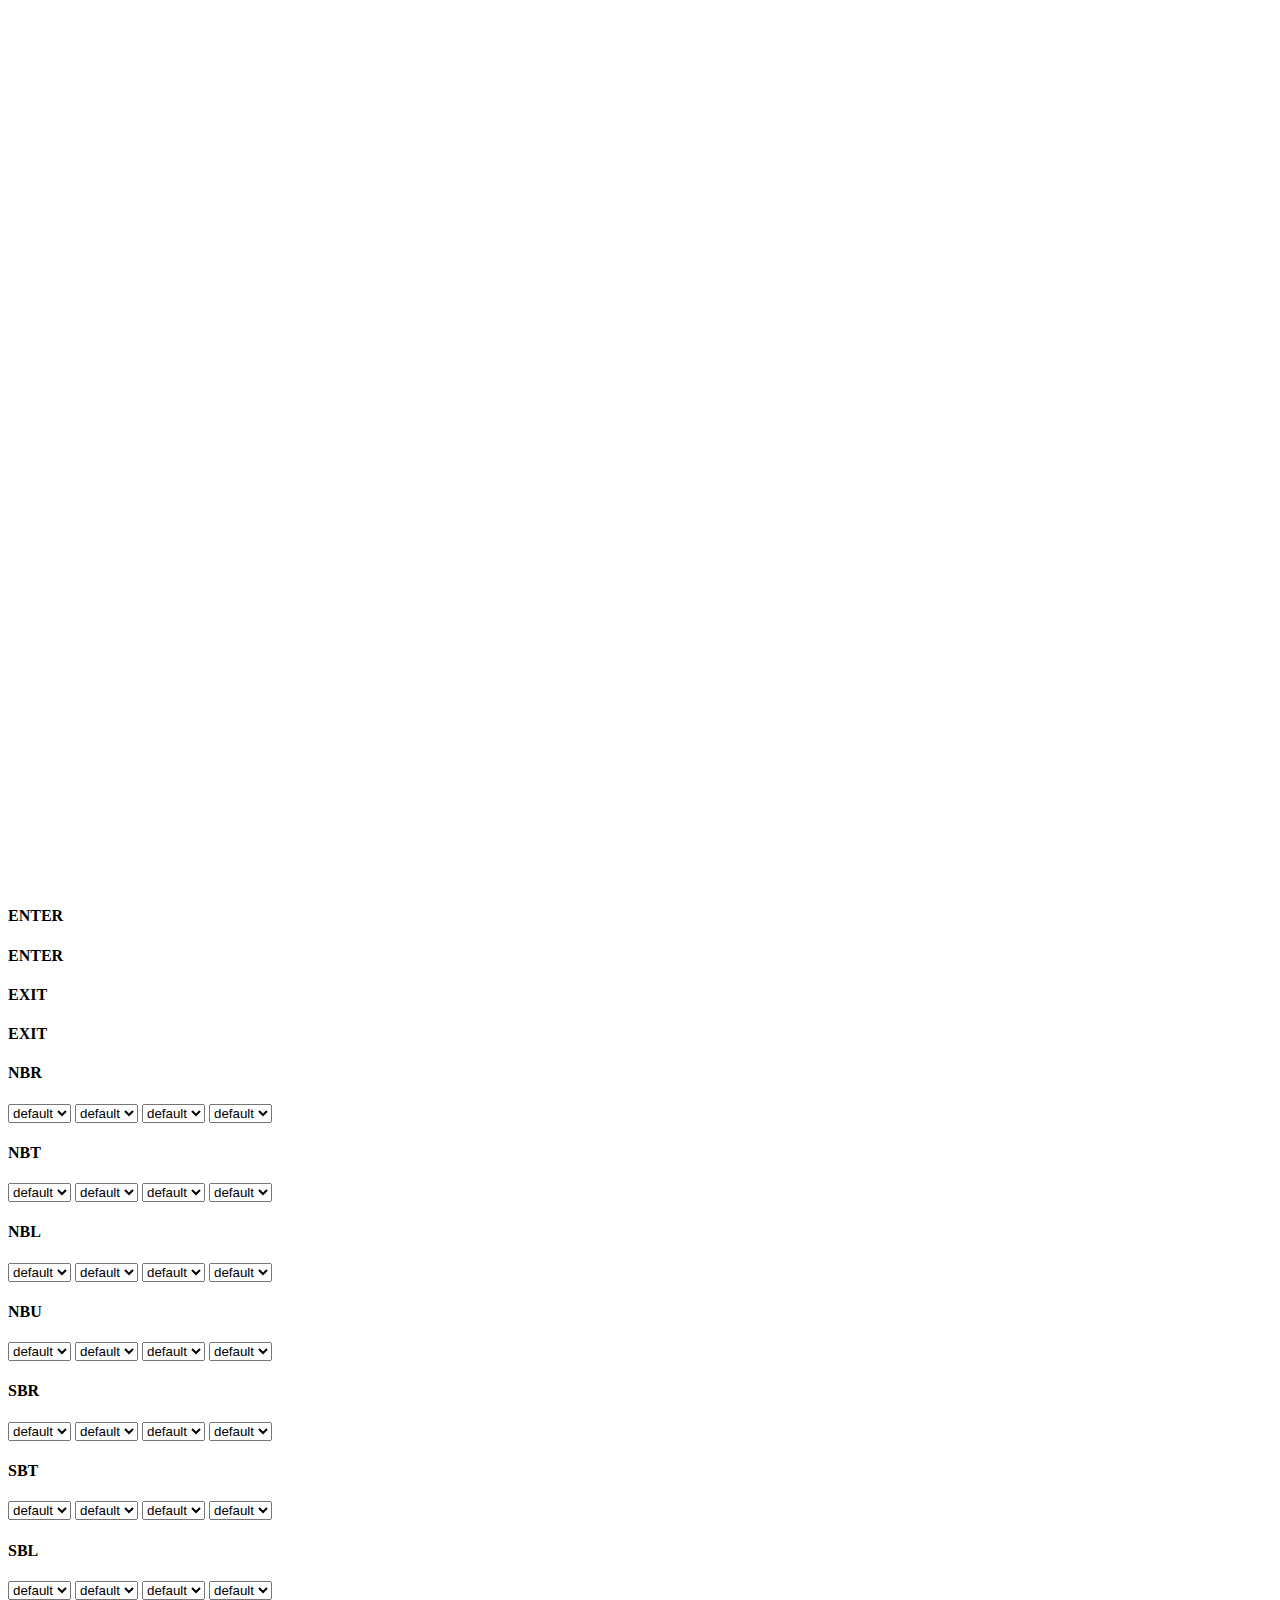
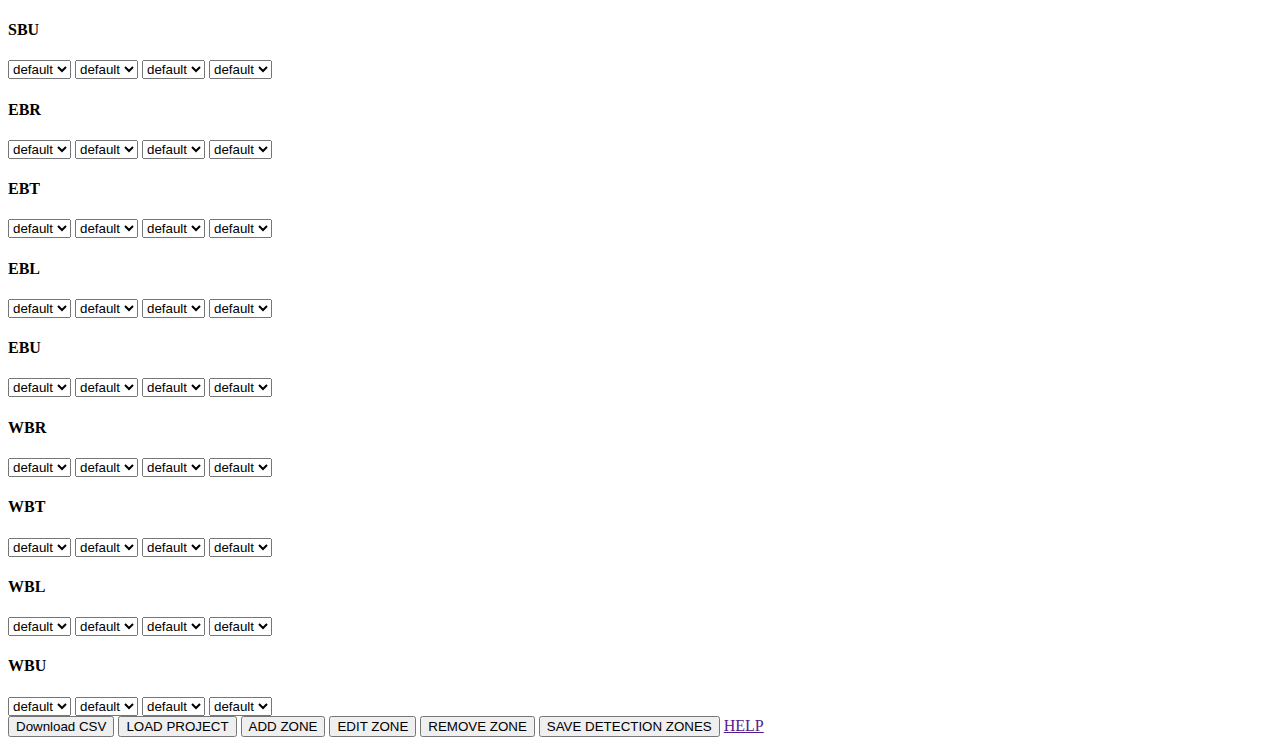
==== App_local/index.html @ b9c64eae "Add files via upload" ====
<!DOCTYPE html>
<html lang="en">
  <head>
    <meta charset="UTF-8">
    <meta name="viewport" content="width=device-width, initial-scale=1.0">
    <link rel="stylesheet" href="C:\Users\Josh\PycharmProjects\Flask_App_local\style.css">
    <script src="C:\Users\Josh\PycharmProjects\Flask_App_local\fabric.js"></script>
    <script src="C:\Users\Josh\PycharmProjects\Flask_App_local\jQuery.js" type="text/javascript"></script>
    <title>Fabric Tutorial </title>
  </head>
  <body id="body">
    <div class="grid">
      <div>
        
        <video width=1280 height=720 id="video" autoplay muted>
          <source src="C:\Users\Josh\PycharmProjects\Flask_App_local\video\EXAMPLE.mp4" type="video/mp4">
        </video>

        <canvas id="canvas"></canvas>
  
        
      </div>
      <div>
        <div class="sub_grid">
          <h4 id="h4-txt"></h4>
          <h4 id="h4-txt">ENTER</h4>
          <h4 id="h4-txt">ENTER</h4>
          <h4 id="h4-txt">EXIT</h4>
          <h4 id="h4-txt">EXIT</h4>
        </div>
        <div class="sub_grid">
          <h4>NBR</h4>
          <select id="drop_down_1" class="drop_dwn">
            <option value="0">default</option>
          </select>
          <select id="drop_down_2" class="drop_dwn">
            <option value="0">default</option>
          </select>
          <select id="drop_down_3" class="drop_dwn">
            <option value="0">default</option>
          </select>
          <select id="drop_down_4" class="drop_dwn">
            <option value="0">default</option>
          </select>
        </div>
        <div class="sub_grid">
          <h4>NBT</h4>
          <select id="drop_down_5" class="drop_dwn">
            <option value="0">default</option>
          </select>
          <select id="drop_down_6" class="drop_dwn">
            <option value="0">default</option>
          </select>
          <select id="drop_down_7" class="drop_dwn">
            <option value="0">default</option>
          </select>
          <select id="drop_down_8" class="drop_dwn">
            <option value="0">default</option>
          </select>
        </div>
        <div class="sub_grid">
          <h4>NBL</h4>
          <select id="drop_down_9" class="drop_dwn">
            <option value="0">default</option>
          </select>
          <select id="drop_down_10" class="drop_dwn">
            <option value="0">default</option>
          </select>
          <select id="drop_down_11" class="drop_dwn">
            <option value="0">default</option>
          </select>
          <select id="drop_down_12" class="drop_dwn">
            <option value="0">default</option>
          </select>
        </div>
        <div class="sub_grid">
          <h4>NBU</h4>
          <select id="drop_down_13" class="drop_dwn">
            <option value="0">default</option>
          </select>
          <select id="drop_down_14" class="drop_dwn">
            <option value="0">default</option>
          </select>
          <select id="drop_down_15" class="drop_dwn">
            <option value="0">default</option>
          </select>
          <select id="drop_down_16" class="drop_dwn">
            <option value="0">default</option>
          </select>
        </div>
        <div class="sub_grid">
          <h4>SBR</h4>
          <select id="drop_down_17" class="drop_dwn">
            <option value="0">default</option>
          </select>
          <select id="drop_down_18" class="drop_dwn">
            <option value="0">default</option>
          </select>
          <select id="drop_down_19" class="drop_dwn">
            <option value="0">default</option>
          </select>
          <select id="drop_down_20" class="drop_dwn">
            <option value="0">default</option>
          </select>
        </div>
        <div class="sub_grid">
          <h4>SBT</h4>
          <select id="drop_down_21" class="drop_dwn">
            <option value="0">default</option>
          </select>
          <select id="drop_down_22" class="drop_dwn">
            <option value="0">default</option>
          </select>
          <select id="drop_down_23" class="drop_dwn">
            <option value="0">default</option>
          </select>
          <select id="drop_down_24" class="drop_dwn">
            <option value="0">default</option>
          </select>
        </div>
        <div class="sub_grid">
          <h4>SBL</h4>
          <select id="drop_down_25" class="drop_dwn">
            <option value="0">default</option>
          </select>
          <select id="drop_down_26" class="drop_dwn">
            <option value="0">default</option>
          </select>
          <select id="drop_down_27" class="drop_dwn">
            <option value="0">default</option>
          </select>
          <select id="drop_down_28" class="drop_dwn">
            <option value="0">default</option>
          </select>
        </div>
        <div class="sub_grid">
          <h4>SBU</h4>
          <select id="drop_down_29" class="drop_dwn">
            <option value="0">default</option>
          </select>
          <select id="drop_down_30" class="drop_dwn">
            <option value="0">default</option>
          </select>
          <select id="drop_down_31" class="drop_dwn">
            <option value="0">default</option>
          </select>
          <select id="drop_down_32" class="drop_dwn">
            <option value="0">default</option>
          </select>
        </div>
        <div class="sub_grid">
          <h4>EBR</h4>
          <select id="drop_down_33" class="drop_dwn">
            <option value="0">default</option>
          </select>
          <select id="drop_down_34" class="drop_dwn">
            <option value="0">default</option>
          </select>
          <select id="drop_down_35" class="drop_dwn">
            <option value="0">default</option>
          </select>
          <select id="drop_down_36" class="drop_dwn">
            <option value="0">default</option>
          </select>
        </div>
        <div class="sub_grid">
          <h4>EBT</h4>
          <select id="drop_down_37" class="drop_dwn">
            <option value="0">default</option>
          </select>
          <select id="drop_down_38" class="drop_dwn">
            <option value="0">default</option>
          </select>
          <select id="drop_down_39" class="drop_dwn">
            <option value="0">default</option>
          </select>
          <select id="drop_down_40" class="drop_dwn">
            <option value="0">default</option>
          </select>
        </div>
        <div class="sub_grid">
          <h4>EBL</h4>
          <select id="drop_down_41" class="drop_dwn">
            <option value="0">default</option>
          </select>
          <select id="drop_down_42" class="drop_dwn">
            <option value="0">default</option>
          </select>
          <select id="drop_down_43" class="drop_dwn">
            <option value="0">default</option>
          </select>
          <select id="drop_down_44" class="drop_dwn">
            <option value="0">default</option>
          </select>
        </div>
        <div class="sub_grid">
          <h4>EBU</h4>
          <select id="drop_down_45" class="drop_dwn">
            <option value="0">default</option>
          </select>
          <select id="drop_down_46" class="drop_dwn">
            <option value="0">default</option>
          </select>
          <select id="drop_down_47" class="drop_dwn">
            <option value="0">default</option>
          </select>
          <select id="drop_down_48" class="drop_dwn">
            <option value="0">default</option>
          </select>
        </div>
        <div class="sub_grid">
          <h4>WBR</h4>
          <select id="drop_down_49" class="drop_dwn">
            <option value="0">default</option>
          </select>
          <select id="drop_down_50" class="drop_dwn">
            <option value="0">default</option>
          </select>
          <select id="drop_down_51" class="drop_dwn">
            <option value="0">default</option>
          </select>
          <select id="drop_down_52" class="drop_dwn">
            <option value="0">default</option>
          </select>
        </div>
        <div class="sub_grid">
          <h4>WBT</h4>
          <select id="drop_down_53" class="drop_dwn">
            <option value="0">default</option>
          </select>
          <select id="drop_down_54" class="drop_dwn">
            <option value="0">default</option>
          </select>
          <select id="drop_down_55" class="drop_dwn">
            <option value="0">default</option>
          </select>
          <select id="drop_down_56" class="drop_dwn">
            <option value="0">default</option>
          </select>
        </div>
        <div class="sub_grid">
          <h4>WBL</h4>
          <select id="drop_down_57" class="drop_dwn">
            <option value="0">default</option>
          </select>
          <select id="drop_down_58" class="drop_dwn">
            <option value="0">default</option>
          </select>
          <select id="drop_down_59" class="drop_dwn">
            <option value="0">default</option>
          </select>
          <select id="drop_down_60" class="drop_dwn">
            <option value="0">default</option>
          </select>
        </div>
        <div class="sub_grid">
          <h4>WBU</h4>
          <select id="drop_down_61" class="drop_dwn">
            <option value="0">default</option>
          </select>
          <select id="drop_down_62" class="drop_dwn">
            <option value="0">default</option>
          </select>
          <select id="drop_down_63" class="drop_dwn">
            <option value="0">default</option>
          </select>
          <select id="drop_down_64" class="drop_dwn">
            <option value="0">default</option>
          </select>
        </div>
      </div>
    </div>

    <div id="toolbar">
      <button onclick="download_csv_file()"> Download CSV </button>  
      <button id="load-project-btn" class="prj_btn">LOAD PROJECT</button>
      <button id="adding-line-btn" class="btn">ADD ZONE</button>
      <button id="edit-line-btn" class="edit_btn">EDIT ZONE</button>
      <button id="removeing-line-btn" class="remove_btn">REMOVE ZONE</button>
      <button id="save-image-btn" class="save_btn">SAVE DETECTION ZONES</button>
      <a id="help-btn" class="help_btn" href="">HELP</a>
    </div>
    
    <script src="C:\Users\Josh\PycharmProjects\Flask_App_local\index.js"></script>
  </body>
</html>
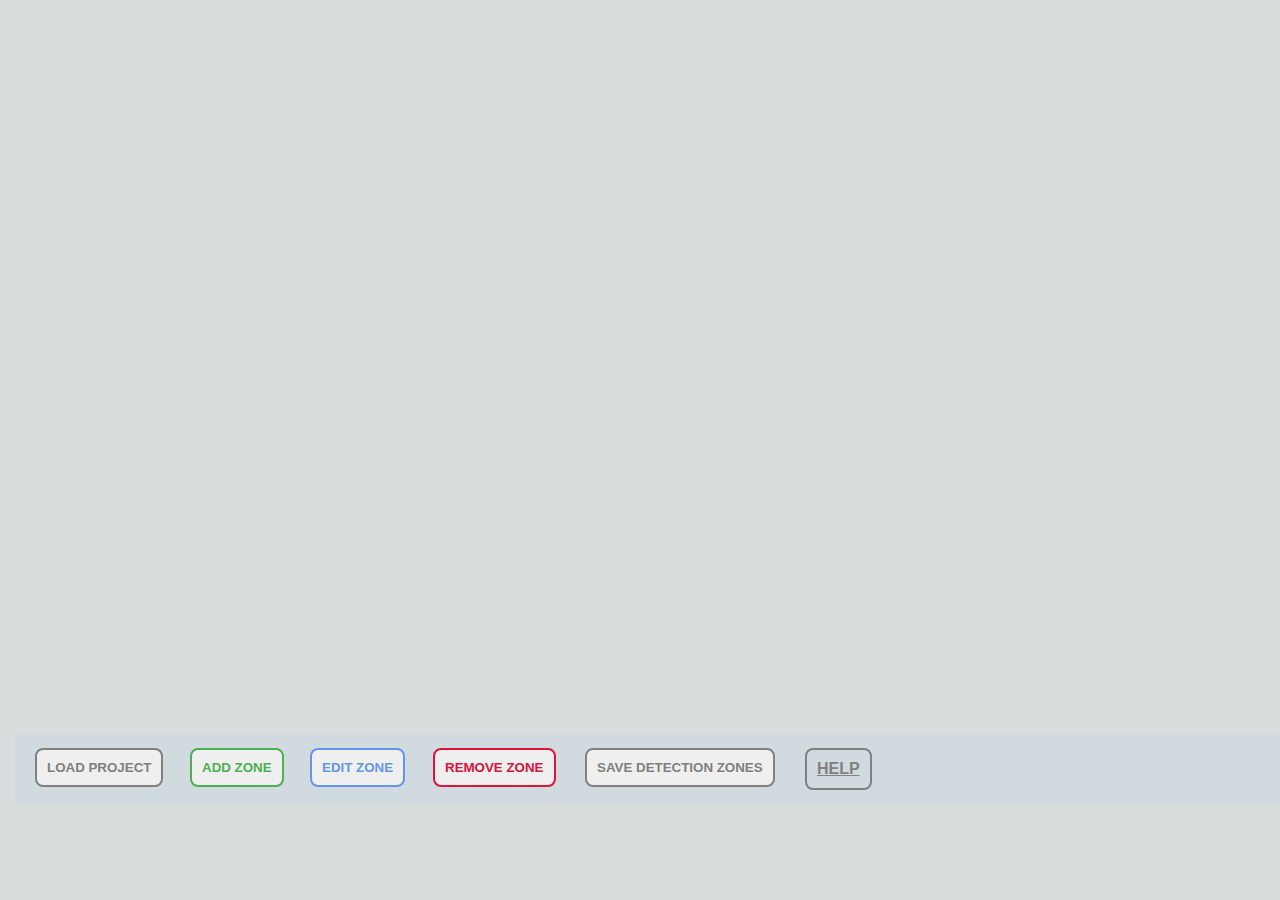
==== commit f11d1c57: "update" ====
--- a/App_local/index.html
+++ b/App_local/index.html
@@ -3,9 +3,9 @@
   <head>
     <meta charset="UTF-8">
     <meta name="viewport" content="width=device-width, initial-scale=1.0">
-    <link rel="stylesheet" href="C:\Users\Josh\PycharmProjects\Flask_App_local\style.css">
-    <script src="C:\Users\Josh\PycharmProjects\Flask_App_local\fabric.js"></script>
-    <script src="C:\Users\Josh\PycharmProjects\Flask_App_local\jQuery.js" type="text/javascript"></script>
+    <link rel="stylesheet" href="static/css/style.css">
+    <script src="static/js/fabric.js"></script>
+    <script src="static/js/jQuery.js" type="text/javascript"></script>
     <title>Fabric Tutorial </title>
   </head>
   <body id="body">
@@ -13,7 +13,7 @@
       <div>
         
         <video width=1280 height=720 id="video" autoplay muted>
-          <source src="C:\Users\Josh\PycharmProjects\Flask_App_local\video\EXAMPLE.mp4" type="video/mp4">
+          <source src="video\EXAMPLE.mp4" type="video/mp4">
         </video>
 
         <canvas id="canvas"></canvas>
@@ -271,16 +271,15 @@
       </div>
     </div>
 
-    <div id="toolbar">
-      <button onclick="download_csv_file()"> Download CSV </button>  
+    <div id="toolbar"> 
       <button id="load-project-btn" class="prj_btn">LOAD PROJECT</button>
       <button id="adding-line-btn" class="btn">ADD ZONE</button>
       <button id="edit-line-btn" class="edit_btn">EDIT ZONE</button>
       <button id="removeing-line-btn" class="remove_btn">REMOVE ZONE</button>
-      <button id="save-image-btn" class="save_btn">SAVE DETECTION ZONES</button>
-      <a id="help-btn" class="help_btn" href="">HELP</a>
+      <button onClick="SaveData(this.id)" id="save-image-btn" class="save_btn">SAVE DETECTION ZONES</button>
+      <a id="help-btn" class="help_btn" href="help.html">HELP</a>
     </div>
     
-    <script src="C:\Users\Josh\PycharmProjects\Flask_App_local\index.js"></script>
+    <script src="static/js/index.js"></script>
   </body>
 </html>
--- a/App_local/static/css/style.css
+++ b/App_local/static/css/style.css
@@ -0,0 +1,179 @@
+*{
+	box-sizing: border-box;
+	-moz-box-sizing: border-box;
+	margin: 0px;
+	padding: 0px;
+	font-family: sans-serif;
+
+}
+
+#features .canvas-container { margin: 30px auto; }
+.canvas-container{
+    top: 14px;
+    left: 15px;
+    position: absolute !important;
+}
+
+#canvas{
+	position: absolute;
+	background-color: rgb(208, 218, 223, 0) ;
+}
+
+#toolbar{
+	position: absolute;
+	background-color: rgb(208, 218, 223) ;
+	top: 734px;
+	left: 15px;
+	width: 1280px;
+	height: 70px;
+	margin: 0px;
+}
+
+#load-project-btn{
+    position: absolute;
+    top: 14px;
+    left: 20px;
+    margin: 0px;
+    padding: 10px;
+    border-radius: 8px;
+    border: 2px solid gray;
+    color: gray;
+    font-weight: 600;
+}
+
+#adding-line-btn{
+	position: absolute;
+    top: 14px;
+    left: 175px;
+    margin: 0px;
+    padding: 10px;
+    border-radius: 8px;
+    border: 2px solid #4CAF50;
+    color: #4CAF50;
+    font-weight: 600;
+}
+
+.btn {
+    transition-duration: 0.4s;
+}
+
+.btn:hover {
+    color: white;
+    background-color: #4CAF50;
+    font-weight: 600;
+}
+
+.disabled{
+    pointer-events: none;
+}
+
+#edit-line-btn{
+    position: absolute;
+    top: 14px;
+    left: 295px;
+    margin: 0px;
+    padding: 10px;
+    border-radius: 8px;
+    border: 2px solid #6495ED;
+    color: #6495ED;
+    font-weight: 600;
+}
+
+.edit_btn {
+    transition-duration: 0.4s;
+}
+
+.edit_btn:hover {
+    color: white;
+    background-color: #6495ED;
+    font-weight: 600;
+}
+
+#removeing-line-btn{
+	position: absolute;
+    top: 14px;
+    left: 418px;
+    margin: 0px;
+    padding: 10px;
+    border-radius: 8px;
+    border: 2px solid #DC143C;
+    color: #DC143C;
+    font-weight: 600;
+}
+
+#save-image-btn{
+	position: absolute;
+    top: 14px;
+    left: 570px;
+    margin: 0px;
+    padding: 10px;
+    border-radius: 8px;
+    border: 2px solid gray;
+    color: gray;
+    font-weight: 600;
+}
+
+.save_btn {
+    transition-duration: 0.4s;
+}
+
+.save_btn:hover {
+    color: white;
+    background-color: gray;
+    font-weight: 600;
+}
+
+#help-btn{
+    position: absolute;
+    top: 14px;
+    left: 790px;
+    margin: 0px;
+    padding: 10px;
+    border-radius: 8px;
+    border: 2px solid gray;
+    color: gray;
+    font-weight: 600;
+}
+
+#body{
+	background-color: rgb(218, 221, 222) ;
+}
+
+.hidden{
+	display: none;
+}
+
+.drop_dwn{
+    position: relative;
+    background-color: rgb(255, 255, 255) ;
+    margin: 20px;
+    font-weight: 800;
+}
+
+.grid {
+  box-sizing: border-box;
+  display: grid;
+  grid-template-columns: 1300px 200px auto auto;
+  margin:  5px;
+  align-items: center;
+}
+
+.sub_grid {
+  box-sizing: border-box;
+  display: grid;
+  grid-template-columns: auto auto auto auto auto;
+  margin:  -12px;
+  align-items: center;
+  padding-left: 50px;
+}
+
+#h4-txt{
+    margin: 10px;
+    padding-right: 45px;
+}
+
+#video{
+    position:absolute;
+    top: 14px;
+    left: 15px;
+}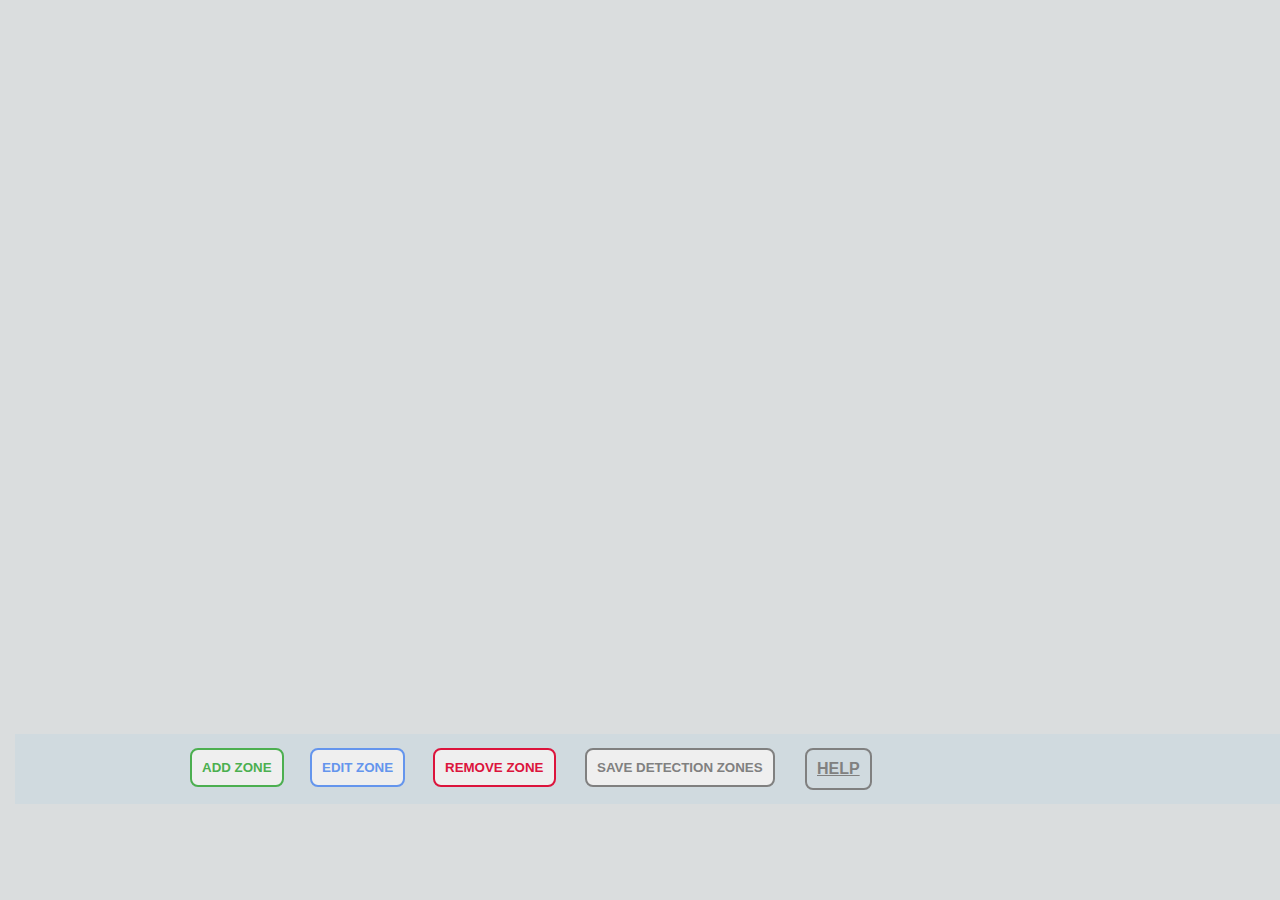
==== commit 170eae5e: "update" ====
--- a/App_local/index.html
+++ b/App_local/index.html
@@ -272,7 +272,6 @@
     </div>
 
     <div id="toolbar"> 
-      <button id="load-project-btn" class="prj_btn">LOAD PROJECT</button>
       <button id="adding-line-btn" class="btn">ADD ZONE</button>
       <button id="edit-line-btn" class="edit_btn">EDIT ZONE</button>
       <button id="removeing-line-btn" class="remove_btn">REMOVE ZONE</button>
--- a/App_local/static/css/style.css
+++ b/App_local/static/css/style.css
@@ -58,7 +58,7 @@
 }
 
 .btn:hover {
-    color: white;
+    color: white !important;
     background-color: #4CAF50;
     font-weight: 600;
 }
@@ -84,7 +84,7 @@
 }
 
 .edit_btn:hover {
-    color: white;
+    color: white !important;
     background-color: #6495ED;
     font-weight: 600;
 }
@@ -118,7 +118,7 @@
 }
 
 .save_btn:hover {
-    color: white;
+    color: white !important;
     background-color: gray;
     font-weight: 600;
 }
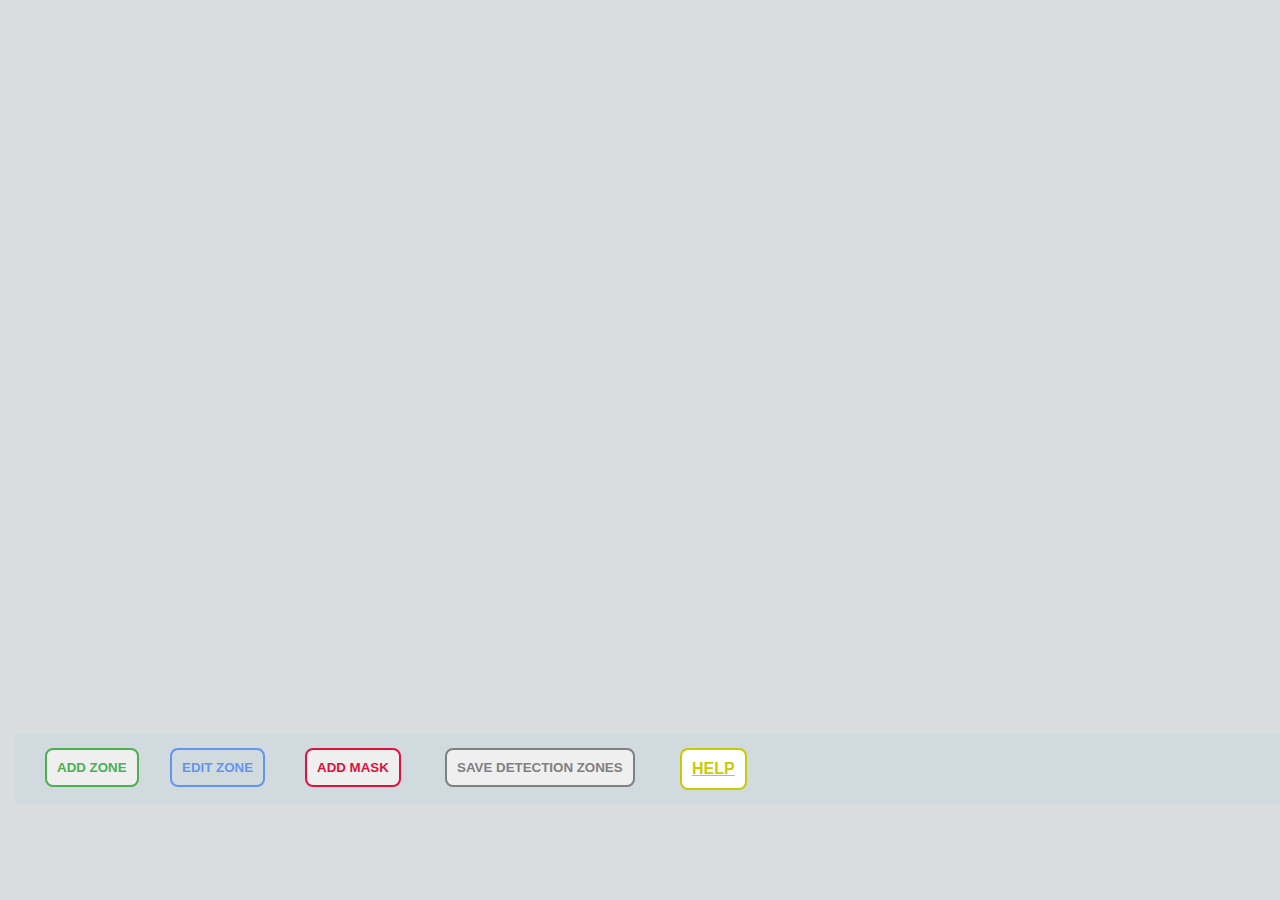
==== commit 905bf00e: "local app update" ====
--- a/App_local/index.html
+++ b/App_local/index.html
@@ -6,7 +6,7 @@
     <link rel="stylesheet" href="static/css/style.css">
     <script src="static/js/fabric.js"></script>
     <script src="static/js/jQuery.js" type="text/javascript"></script>
-    <title>Fabric Tutorial </title>
+    <title>TMC App </title>
   </head>
   <body id="body">
     <div class="grid">
@@ -274,7 +274,7 @@
     <div id="toolbar"> 
       <button id="adding-line-btn" class="btn">ADD ZONE</button>
       <button id="edit-line-btn" class="edit_btn">EDIT ZONE</button>
-      <button id="removeing-line-btn" class="remove_btn">REMOVE ZONE</button>
+      <button id="mask-btn" class="mask_btn">ADD MASK</button>
       <button onClick="SaveData(this.id)" id="save-image-btn" class="save_btn">SAVE DETECTION ZONES</button>
       <a id="help-btn" class="help_btn" href="help.html">HELP</a>
     </div>
--- a/App_local/static/css/style.css
+++ b/App_local/static/css/style.css
@@ -44,7 +44,7 @@
 #adding-line-btn{
 	position: absolute;
     top: 14px;
-    left: 175px;
+    left: 30px;
     margin: 0px;
     padding: 10px;
     border-radius: 8px;
@@ -65,12 +65,13 @@
 
 .disabled{
     pointer-events: none;
+    background-color: rgb(208, 218, 223);
 }
 
 #edit-line-btn{
     position: absolute;
     top: 14px;
-    left: 295px;
+    left: 155px;
     margin: 0px;
     padding: 10px;
     border-radius: 8px;
@@ -89,10 +90,10 @@
     font-weight: 600;
 }
 
-#removeing-line-btn{
-	position: absolute;
-    top: 14px;
-    left: 418px;
+#mask-btn{
+	position: absolute;
+    top: 14px;
+    left: 290px;
     margin: 0px;
     padding: 10px;
     border-radius: 8px;
@@ -101,10 +102,20 @@
     font-weight: 600;
 }
 
+.mask_btn {
+    transition-duration: 0.8s;
+}
+
+.mask_btn:hover {
+    color: white !important;
+    background-color: #DC143C;
+    font-weight: 600;
+}
+
 #save-image-btn{
 	position: absolute;
     top: 14px;
-    left: 570px;
+    left: 430px;
     margin: 0px;
     padding: 10px;
     border-radius: 8px;
@@ -126,12 +137,23 @@
 #help-btn{
     position: absolute;
     top: 14px;
-    left: 790px;
-    margin: 0px;
-    padding: 10px;
-    border-radius: 8px;
-    border: 2px solid gray;
-    color: gray;
+    left: 665px;
+    margin: 0px;
+    padding: 10px;
+    border-radius: 8px;
+    border: 2px solid rgb(200, 203, 1);
+    color: rgb(200, 203, 1);
+    font-weight: 600;
+    background-color: white ;
+}
+
+.help_btn {
+    transition-duration: 0.4s;
+}
+
+.help_btn:hover {
+    color: white !important;
+    background-color: rgb(200, 203, 1) !important;
     font-weight: 600;
 }
 
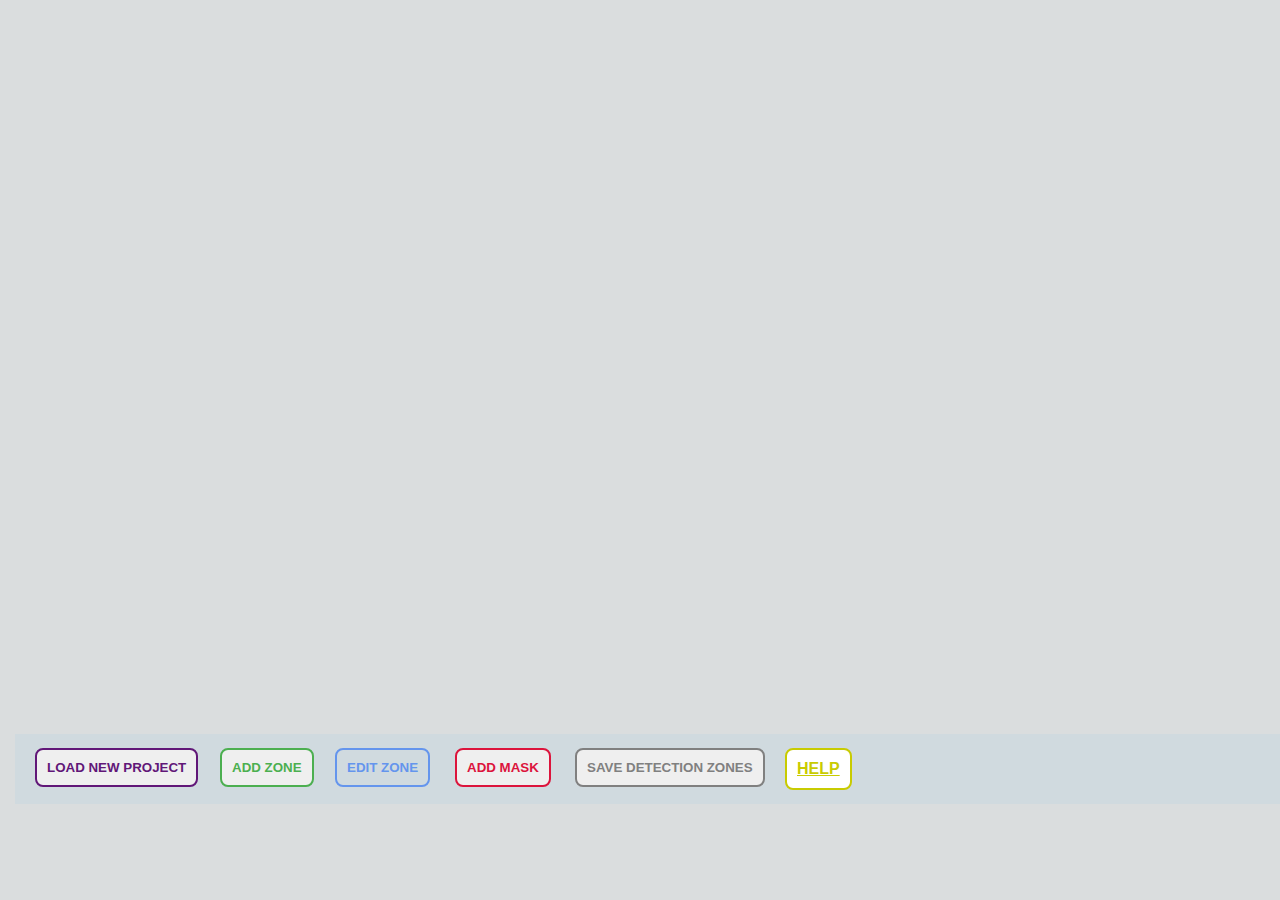
==== commit ea8c6005: "local app update" ====
--- a/App_local/index.html
+++ b/App_local/index.html
@@ -16,7 +16,7 @@
           <source src="video\EXAMPLE.mp4" type="video/mp4">
         </video>
 
-        <canvas id="canvas"></canvas>
+        <canvas id="canvas" height="720" width="1280"></canvas>
   
         
       </div>
@@ -272,6 +272,7 @@
     </div>
 
     <div id="toolbar"> 
+      <button id="project-btn" class="project_btn" onclick="openFile()">LOAD NEW PROJECT</button>
       <button id="adding-line-btn" class="btn">ADD ZONE</button>
       <button id="edit-line-btn" class="edit_btn">EDIT ZONE</button>
       <button id="mask-btn" class="mask_btn">ADD MASK</button>
--- a/App_local/static/css/style.css
+++ b/App_local/static/css/style.css
@@ -29,22 +29,32 @@
 	margin: 0px;
 }
 
-#load-project-btn{
+#project-btn{
     position: absolute;
     top: 14px;
     left: 20px;
     margin: 0px;
     padding: 10px;
     border-radius: 8px;
-    border: 2px solid gray;
-    color: gray;
+    border: 2px solid rgb(97, 23, 120);
+    color: rgb(97, 23, 120);
+    font-weight: 600;
+}
+
+.project_btn {
+    transition-duration: 0.4s;
+}
+
+.project_btn:hover {
+    color: white !important;
+    background-color: rgb(97, 23, 120);
     font-weight: 600;
 }
 
 #adding-line-btn{
 	position: absolute;
     top: 14px;
-    left: 30px;
+    left: 205px;
     margin: 0px;
     padding: 10px;
     border-radius: 8px;
@@ -71,7 +81,7 @@
 #edit-line-btn{
     position: absolute;
     top: 14px;
-    left: 155px;
+    left: 320px;
     margin: 0px;
     padding: 10px;
     border-radius: 8px;
@@ -93,7 +103,7 @@
 #mask-btn{
 	position: absolute;
     top: 14px;
-    left: 290px;
+    left: 440px;
     margin: 0px;
     padding: 10px;
     border-radius: 8px;
@@ -115,7 +125,7 @@
 #save-image-btn{
 	position: absolute;
     top: 14px;
-    left: 430px;
+    left: 560px;
     margin: 0px;
     padding: 10px;
     border-radius: 8px;
@@ -137,7 +147,7 @@
 #help-btn{
     position: absolute;
     top: 14px;
-    left: 665px;
+    left: 770px;
     margin: 0px;
     padding: 10px;
     border-radius: 8px;
